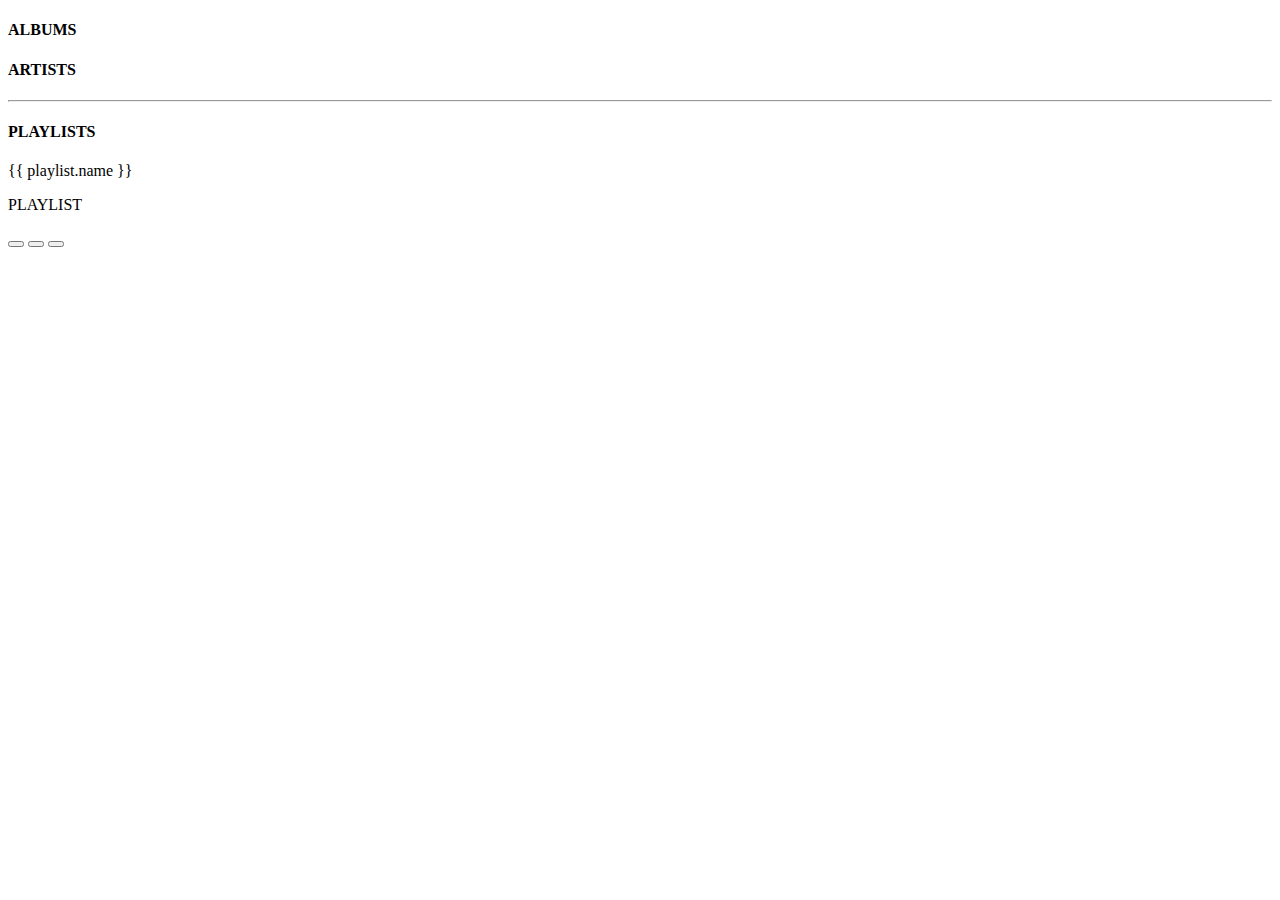
==== browser/index.html @ 26e0d4bb "first commit" ====
<!DOCTYPE html>
<html lang="en">
<head>
	<title>Juke</title>
	<link href="/bootstrap/dist/css/bootstrap.css" rel="stylesheet" />
	<link href="/bootstrap-dark.css" rel="stylesheet" />
	<link href="/style.css" rel="stylesheet" />
	<script src="/lodash/index.js"></script>
	<script src="/angular/angular.js"></script>
	<script src="/angular-ui-router/release/angular-ui-router.js"></script>
	<script src="/angular-messages/angular-messages.js"></script>
	<script src="/js/module.js"></script>
	<script src="/js/controllers/album.js"></script>
	<script src="/js/controllers/albums.js"></script>
	<script src="/js/controllers/player.js"></script>
	<script src="/js/controllers/artist.js"></script>
	<script src="/js/controllers/artists.js"></script>
	<script src="/js/controllers/playlist-form.js"></script>
	<script src="/js/controllers/playlist.js"></script>
	<script src="/js/controllers/playlists.js"></script>
	<script src="/js/controllers/song-choose.js"></script>
	<script src="/js/factories/player.js"></script>
	<script src="/js/factories/album.js"></script>
	<script src="/js/factories/song.js"></script>
	<script src="/js/factories/artist.js"></script>
	<script src="/js/factories/playlist.js"></script>
	<script src="/js/states/albums.js"></script>
	<script src="/js/states/album.js"></script>
	<script src="/js/states/artists.js"></script>
	<script src="/js/states/artist.js"></script>
	<script src="/js/states/artist-albums.js"></script>
	<script src="/js/states/artist-songs.js"></script>
	<script src="/js/states/new-playlist.js"></script>
	<script src="/js/states/playlist.js"></script>
</head>
<body ng-app="juke">
	<div id="main" class="container-fluid">

		<div class="col-xs-2">
			<sidebar>
				<section>
					<h4 ui-sref-active="active" class="playlist-item">
						<a ui-sref="albums">ALBUMS</a>
					</h4>
				</section>
				<section>
					<h4 ui-sref-active="active" class="playlist-item">
						<a ui-sref="artists">ARTISTS</a>
					</h4>
				</section>
				<hr>
				<section ng-controller="PlaylistsCtrl">
					<h4 class="text-muted">PLAYLISTS</h4>
					<p ui-sref-active="active" ng-repeat="playlist in playlists" class="playlist-item">
						<a ui-sref="playlist({playlistId: playlist._id })">
							{{ playlist.name }}
						</a>
					</p>
					<p>
						<a ui-sref="newPlaylist" class="btn btn-primary btn-block"><span class="glyphicon glyphicon-plus"></span> PLAYLIST</a>
					</p>
				</section>
			</sidebar>
		</div>

		<div class="col-xs-10">
			<ui-view></ui-view>
		</div>

		<footer>
			<div ng-controller="PlayerCtrl" ng-show="getCurrentSong()">
				<div class="pull-left">
					<button ng-click="back()" class="btn btn-default">
						<span class="glyphicon glyphicon-step-backward"></span>
					</button>
					<button ng-click="toggle()" class="btn btn-default">
						<span ng-if="!isPlaying()" class="glyphicon glyphicon-play"></span>
						<span ng-if="isPlaying()" class="glyphicon glyphicon-pause"></span>
					</button>
					<button ng-click="forward()" class="btn btn-default">
						<span class="glyphicon glyphicon-step-forward"></span>
					</button>
				</div>
				<div class="bar">
					<div class="progress">
						<div class="progress-bar" ng-style="{width: getPercent()}"></div>
					</div>
				</div>
			</div>
		</footer>

	</div>
</body>
</html>
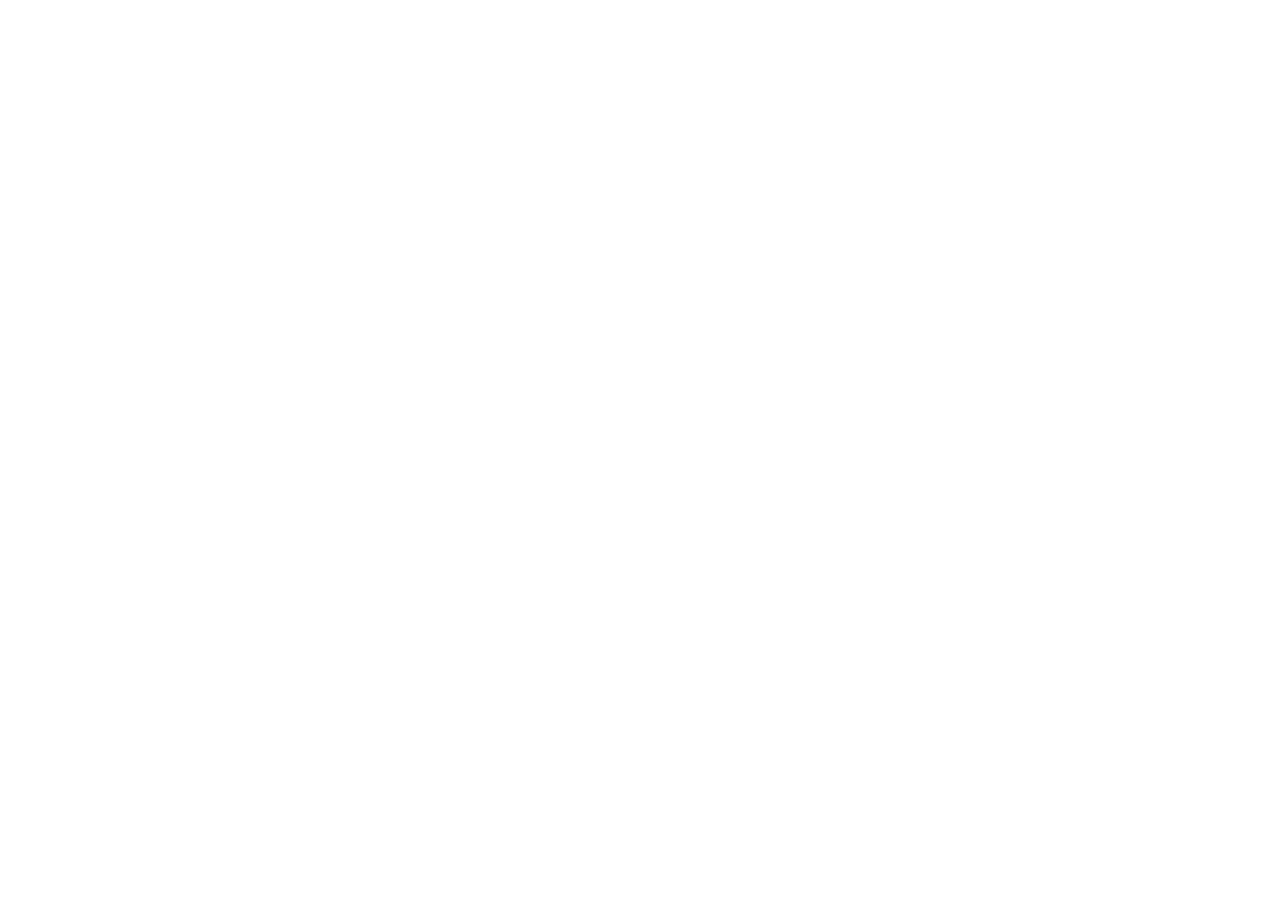
==== commit 2bebf469: "2nd commit" ====
--- a/browser/index.html
+++ b/browser/index.html
@@ -32,61 +32,23 @@
 	<script src="/js/states/artist-songs.js"></script>
 	<script src="/js/states/new-playlist.js"></script>
 	<script src="/js/states/playlist.js"></script>
+	<script src="/js/directives/sidebar.js"></script>
+	<script src="/js/directives/player.js"></script>
+	<script src="/js/directives/album-list.js"></script>
+	<script src="/js/directives/song-list.js"></script>
 </head>
 <body ng-app="juke">
 	<div id="main" class="container-fluid">
-
 		<div class="col-xs-2">
-			<sidebar>
-				<section>
-					<h4 ui-sref-active="active" class="playlist-item">
-						<a ui-sref="albums">ALBUMS</a>
-					</h4>
-				</section>
-				<section>
-					<h4 ui-sref-active="active" class="playlist-item">
-						<a ui-sref="artists">ARTISTS</a>
-					</h4>
-				</section>
-				<hr>
-				<section ng-controller="PlaylistsCtrl">
-					<h4 class="text-muted">PLAYLISTS</h4>
-					<p ui-sref-active="active" ng-repeat="playlist in playlists" class="playlist-item">
-						<a ui-sref="playlist({playlistId: playlist._id })">
-							{{ playlist.name }}
-						</a>
-					</p>
-					<p>
-						<a ui-sref="newPlaylist" class="btn btn-primary btn-block"><span class="glyphicon glyphicon-plus"></span> PLAYLIST</a>
-					</p>
-				</section>
-			</sidebar>
+			<sidebar></sidebar>
 		</div>
 
 		<div class="col-xs-10">
 			<ui-view></ui-view>
 		</div>
-
+		
 		<footer>
-			<div ng-controller="PlayerCtrl" ng-show="getCurrentSong()">
-				<div class="pull-left">
-					<button ng-click="back()" class="btn btn-default">
-						<span class="glyphicon glyphicon-step-backward"></span>
-					</button>
-					<button ng-click="toggle()" class="btn btn-default">
-						<span ng-if="!isPlaying()" class="glyphicon glyphicon-play"></span>
-						<span ng-if="isPlaying()" class="glyphicon glyphicon-pause"></span>
-					</button>
-					<button ng-click="forward()" class="btn btn-default">
-						<span class="glyphicon glyphicon-step-forward"></span>
-					</button>
-				</div>
-				<div class="bar">
-					<div class="progress">
-						<div class="progress-bar" ng-style="{width: getPercent()}"></div>
-					</div>
-				</div>
-			</div>
+			<player></player>
 		</footer>
 
 	</div>
